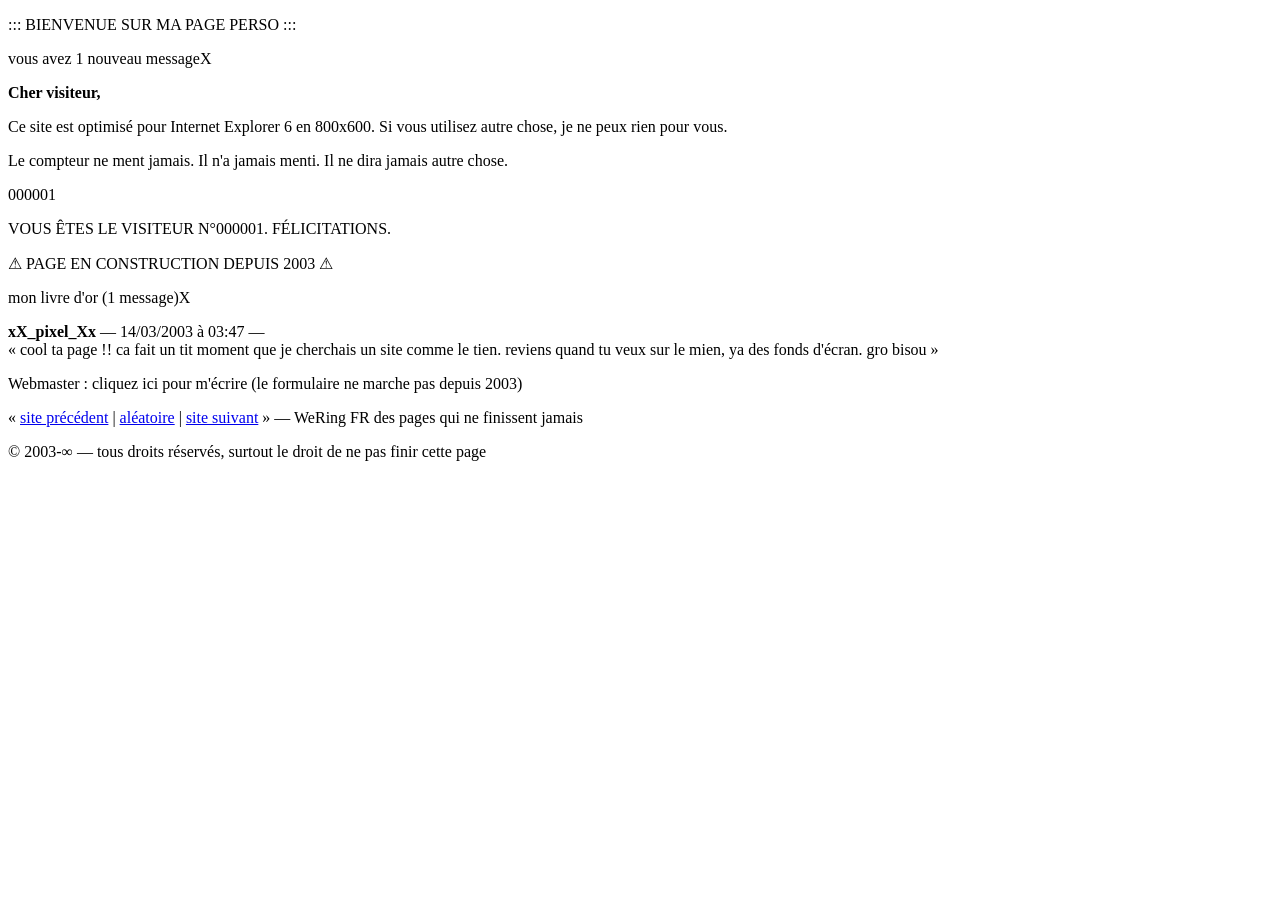
==== sites/derive/compteur-2003/index.html @ 031a37af "refactor: DERIVE reclassé comme site n°1 du catalogue Terrier" ====
<!DOCTYPE html>
<html lang="fr">
<head>
<meta charset="utf-8">
<meta name="viewport" content="width=device-width, initial-scale=1">
<meta name="description" content="Vous êtes le visiteur n°000001. Best viewed in 800x600.">
<meta http-equiv="Content-Security-Policy" content="default-src 'none'; style-src 'self'; script-src 'self'">
<title>::: BIENVENUE SUR MA PAGE :::</title>
<style>
/* compteur-2003 — pièce 02. Aucune image : les "GIF" sont du CSS. */
:root { --bleu:#000080; --gris:#c0c0c0; --jaune:#ffff00; --rouge:#ff0000; --vert:#00ff00; }
* { margin:0; padding:0; box-sizing:border-box; }
body {
  background:#000030;
  background-image: repeating-linear-gradient(45deg, #000030 0 12px, #000040 12px 24px);
  color:#fff; font-family: "Comic Sans MS", "Comic Sans", cursive, sans-serif;
  min-height:100vh; padding:2rem 1rem; text-align:center;
}
a { color:var(--jaune); }

.titre {
  font-size:clamp(1.4rem,5vw,2.6rem); font-weight:bold;
  color:var(--jaune); text-shadow:2px 2px 0 var(--rouge), 4px 4px 0 #800000;
  margin-bottom:1rem;
}
.clignote { animation: blink 1s steps(1) infinite; }
@keyframes blink { 50% { visibility:hidden; } }

/* Fenêtre Windows 98 en CSS pur */
.fenetre {
  max-width:640px; margin:0 auto 2rem; background:var(--gris);
  border:2px solid; border-color:#fff #404040 #404040 #fff;
  box-shadow: 4px 4px 0 #000; text-align:left; color:#000;
}
.fenetre .barre {
  background:linear-gradient(90deg,var(--bleu),#1084d0);
  color:#fff; font-weight:bold; padding:4px 8px; font-size:0.9rem;
  display:flex; justify-content:space-between; font-family:Tahoma,Verdana,sans-serif;
}
.fenetre .barre .croix { background:var(--gris); color:#000; border:1px solid; border-color:#fff #404040 #404040 #fff; padding:0 5px; }
.fenetre .contenu { padding:1rem; font-size:0.95rem; line-height:1.6; }
.fenetre .contenu b { color:var(--bleu); }

/* Compteur à digits */
.compteur {
  display:inline-flex; gap:4px; background:#000; padding:6px 8px;
  border:2px solid; border-color:#404040 #fff #fff #404040; margin:1rem 0;
}
.digit {
  font-family:"Courier New",monospace; font-weight:bold; font-size:2rem;
  color:var(--vert); background:#001800; padding:2px 8px;
  text-shadow:0 0 6px var(--vert);
}

.construction {
  display:inline-block; padding:0.5rem 1.2rem; background:var(--jaune); color:#000;
  font-weight:bold; border:3px dashed #000; transform:rotate(-2deg);
  margin:1rem 0; font-family:Verdana,sans-serif; font-size:0.85rem;
}

.webring { font-size:0.8rem; font-family:Verdana,sans-serif; color:#a0a0ff; margin-top:2rem; }
.webring a { margin:0 0.5rem; }
.pied { font-size:0.75rem; color:#8080c0; margin-top:1.5rem; font-family:Verdana,sans-serif; }

.email { font-size:0.85rem; margin-top:1rem; }
.email .lerobert { background:var(--gris); color:#000; padding:2px 6px; border:2px solid; border-color:#fff #404040 #404040 #fff; font-family:Tahoma,sans-serif; font-size:0.7rem; cursor:not-allowed; }

@media (prefers-reduced-motion: reduce) { .clignote { animation:none; visibility:visible; } }
</style>
</head>
<body>
<!-- PIÈCE 02 — l'ironie : personne n'a visité cette page, le compteur dit le contraire depuis 2003. -->

<p class="titre clignote">::: BIENVENUE SUR MA PAGE PERSO :::</p>

<div class="fenetre" role="dialog" aria-label="Fenêtre de bienvenue">
  <div class="barre"><span>vous avez 1 nouveau message</span><span class="croix" aria-hidden="true">X</span></div>
  <div class="contenu">
    <p><b>Cher visiteur,</b></p>
    <p>Ce site est optimisé pour Internet Explorer 6 en 800x600.
       Si vous utilisez autre chose, je ne peux rien pour vous.</p>
    <p>Le compteur ne ment jamais. Il n'a jamais menti. Il ne dira jamais autre chose.</p>
  </div>
</div>

<p><span class="compteur" role="img" aria-label="Compteur de visites : 000001">
  <span class="digit">0</span><span class="digit">0</span><span class="digit">0</span><span class="digit">0</span><span class="digit">0</span><span class="digit">1</span>
</span></p>
<p class="pied clignote">VOUS ÊTES LE VISITEUR N°000001. FÉLICITATIONS.</p>

<p><span class="construction">⚠ PAGE EN CONSTRUCTION DEPUIS 2003 ⚠</span></p>

<div class="fenetre">
  <div class="barre"><span>mon livre d'or (1 message)</span><span class="croix" aria-hidden="true">X</span></div>
  <div class="contenu">
    <p><b>xX_pixel_Xx</b> — 14/03/2003 à 03:47 —<br>
    « cool ta page !! ca fait un tit moment que je cherchais un site comme le tien.
    reviens quand tu veux sur le mien, ya des fonds d'écran. gro bisou »</p>
  </div>
</div>

<p class="email">
  Webmaster : <span class="lerobert" title="le formulaire ne marche pas depuis 2003">cliquez ici pour m'écrire</span>
  <span class="pied">(le formulaire ne marche pas depuis 2003)</span>
</p>

<p class="webring">
  &laquo; <a href="#" aria-disabled="true">site précédent</a> |
  <a href="#" aria-disabled="true">aléatoire</a> |
  <a href="#" aria-disabled="true">site suivant</a> &raquo;
  — WeRing FR des pages qui ne finissent jamais
</p>
<p class="pied">© 2003-∞ — tous droits réservés, surtout le droit de ne pas finir cette page</p>

<script>
(function () {
  "use strict";
  // Déterminisme total : le compteur dit toujours 000001. C'est la vanne.
  // (Ligne conservée pour honorer la tradition des scripts vides de 2003.)
})();
</script>
</body>
</html>
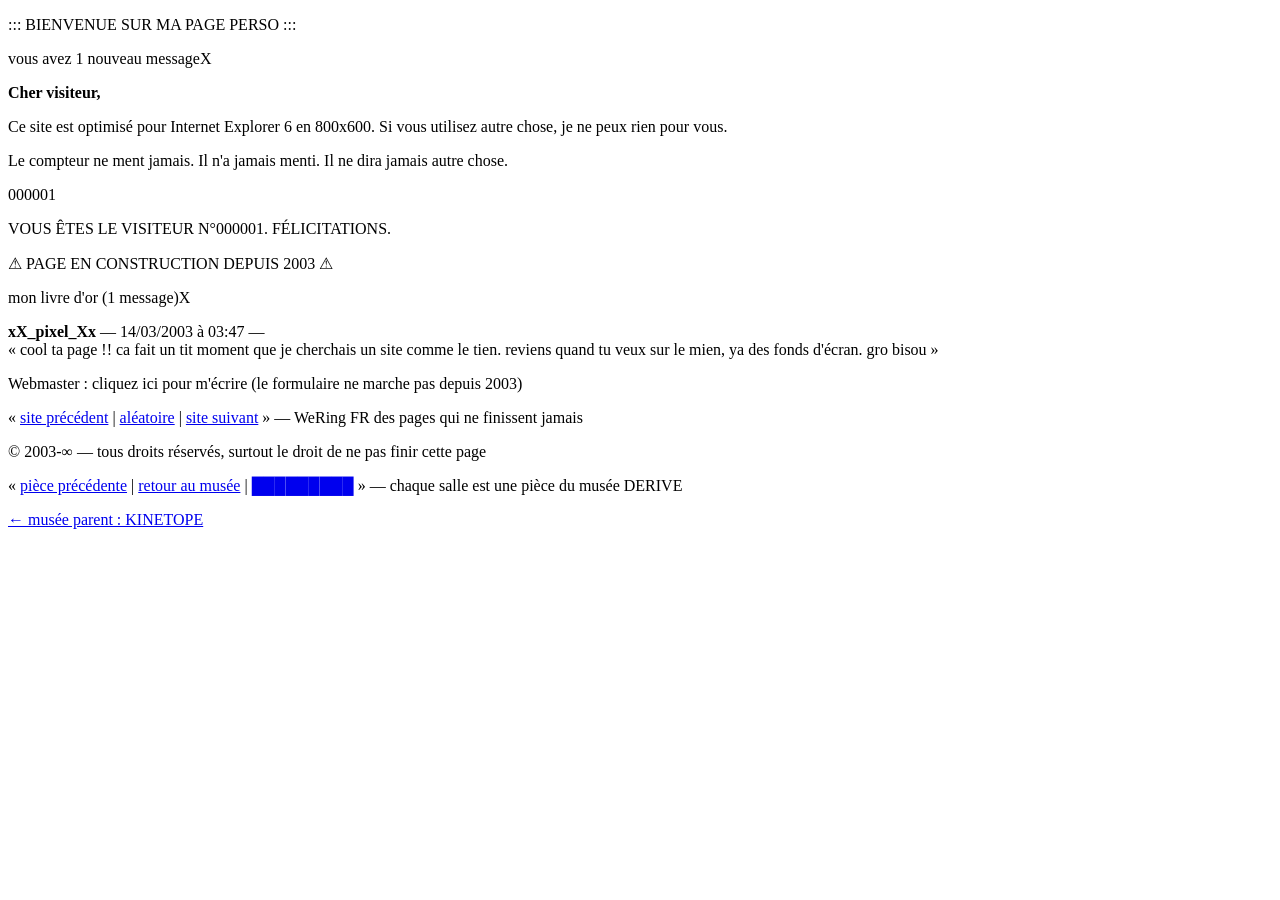
==== commit 715e998f: "fix audit DA: liens hub 404 (M1), nav boucle dénouement (M4), couture terminal→logs (Mo3), CSP+scrip" ====
--- a/sites/derive/compteur-2003/index.html
+++ b/sites/derive/compteur-2003/index.html
@@ -4,7 +4,7 @@
 <meta charset="utf-8">
 <meta name="viewport" content="width=device-width, initial-scale=1">
 <meta name="description" content="Vous êtes le visiteur n°000001. Best viewed in 800x600.">
-<meta http-equiv="Content-Security-Policy" content="default-src 'none'; style-src 'self'; script-src 'self'">
+<meta http-equiv="Content-Security-Policy" content="default-src 'none'; style-src 'self'">
 <title>::: BIENVENUE SUR MA PAGE :::</title>
 <style>
 /* compteur-2003 — pièce 02. Aucune image : les "GIF" sont du CSS. */
@@ -112,12 +112,16 @@
 </p>
 <p class="pied">© 2003-∞ — tous droits réservés, surtout le droit de ne pas finir cette page</p>
 
-<script>
-(function () {
-  "use strict";
-  // Déterminisme total : le compteur dit toujours 000001. C'est la vanne.
-  // (Ligne conservée pour honorer la tradition des scripts vides de 2003.)
-})();
-</script>
+<p class="webring">
+  &laquo; <a href="../derive-matrix/">pièce précédente</a> |
+  <a href="../">retour au musée</a> |
+  <a href="../">█████████</a> &raquo;
+  — chaque salle est une pièce du musée DERIVE
+</p>
+
+<footer class="pied">
+  <p><a href="../../" style="color:#8080c0">← musée parent : KINETOPE</a></p>
+</footer>
+
 </body>
 </html>
